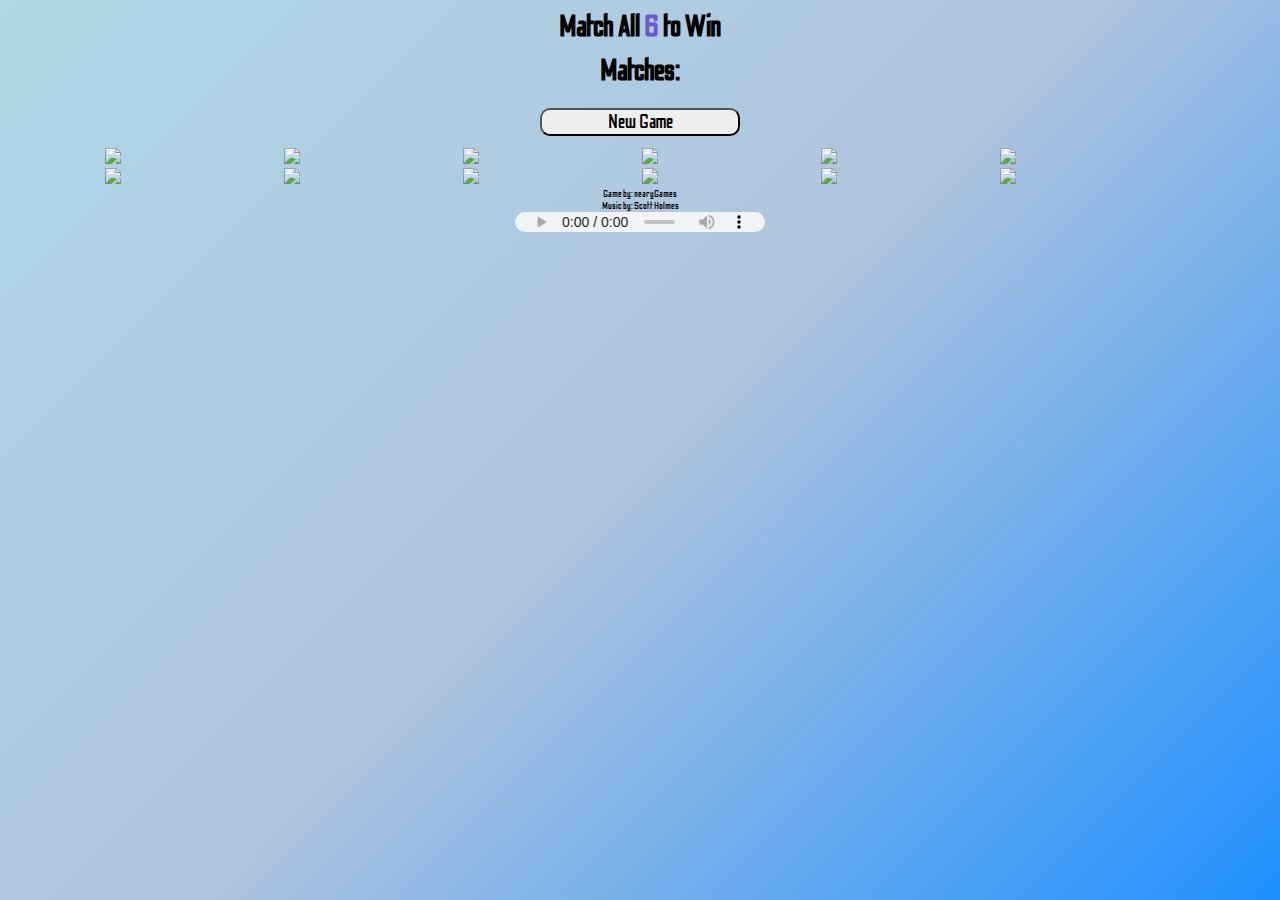
==== memoryGame.html @ 5019664b "Add files via upload" ====
<!DOCTYPE html>
<html lang="en">
<head>
    <meta charset="UTF-8">
    <meta http-equiv="X-UA-Compatible" content="IE=edge">
    <meta name="viewport" content="width=device-width, initial-scale=1.0">
    <link rel="stylesheet" href="memoryGame.css">
    <link rel="preconnect" href="https://fonts.googleapis.com">
    <link rel="preconnect" href="https://fonts.gstatic.com" crossorigin>
    <link href="https://fonts.googleapis.com/css2?family=Odibee+Sans&display=swap" rel="stylesheet">
    <title>nearyGames - Memory Game</title>
    <link rel="icon" type="image/x-icon" href="/img/nearyGames.png">
</head>
<body>
    <h1>Match All <span id="totalToWin">6</span> to Win</h1>
    <h3>Matches: <span id="result"></span></h3>
    <button onclick="location.reload()">New Game</button>
    <div id="grid"></div>
    
    <footer>
        Game by: <a href="https://nearygames.com" target="_blank">nearyGames</a><br>Music by: <a href ="https://freemusicarchive.org/music/Scott_Holmes/" target="_blank">Scott Holmes</a><br>
        <audio src="/audio/Scott Holmes Music - Mellow Lo-Fi.mp3" autoplay controls></audio>
    </footer>
    <script src="memoryGame.js"></script>
</body>
</html>
---- memoryGame.css ----
* {
    box-sizing: border-box;
    margin: 0 auto;
    text-align: center;
    font-family: 'Odibee Sans', cursive; 
    font-size: 40px;
}

html {
    height: 100vh;
    background: linear-gradient(135deg, lightBlue, lightSteelBlue, dodgerBlue);
}

#startContainer {
  height: 75vh;
  display: flex;
  flex-direction: column;
  justify-content: center;
  align-items: center;
}

#startImg {
  width: auto;
}

#startImg:hover {
  cursor: default;
}

h1, h3, button {
    margin: 10px;
}

h1, h3 {
    font-size: 1.5rem;
    animation: slide-in 1000ms;
}

#totalToWin {
    font-size: 1.5rem;
    color: slateblue;
}

button {
    width: 200px;
    border-radius: 10px;
    animation: grow-and-shrink 2s;
}

button:hover {
    background-color: slateblue;
    color: white;
    box-shadow: 3px 3px slategrey;
    cursor: pointer;
}

#result {
    color: slateblue;
}

#grid {
    width: 1280px;
    animation: grow 2s;
    animation-timing-function: ease-in-out;
}

img {
    margin: 5px;
}

img:hover {
    animation: grow-and-shrink2 1s;
    cursor: pointer;
}

footer {
  margin: 2px;
  font-size: .5rem;
}

a {
  text-decoration: none;
  color: black;
  font-size: .5rem;
}

a:hover {
  text-decoration: underline;
  color: slateblue;
}

audio {
  width: 250px;
  height: 20px;
}

@keyframes grow-and-shrink {
    0% {
      transform: scale(1);
    }
    50% {
      transform: scale(1.5);
    }
    100% {
      transform: scale(1);
    }
  }

  @keyframes grow-and-shrink2 {
    0% {
      transform: scale(1);
    }
    50% {
      transform: scale(1.05);
    }
    100% {
      transform: scale(1);
    }
  }

@keyframes slide-in {
    from {
      transform: translateX(-100%);
      opacity: 0.25;
    }
    to {
      transform: translateX(0%);
      opacity: 1;
    }
  }

@keyframes grow {
    0% {
      transform: scale(0.5);
    }
    100% {
      transform: scale(1);
    }
  }

@media (min-width: 2400px) {
    button {
      width: 300px;
    }
    #grid {
        display: flex;
        flex-wrap: wrap;
        width: 75vw;
        justify-content: center;
    }
    img {
        width: 450px;
    }
}

@media (max-width: 1440px) {
    * {
        font-size: 30px;
    }
    #grid {
        display: flex;
        flex-wrap: wrap;
        width: 85vw;
        justify-content: center;
    }
    img {
        width: 240px;
    }
}

@media (max-width: 1280px) {
  * {
      font-size: 20px;
  }
  #grid {
      display: flex;
      flex-wrap: wrap;
      width: 85vw;
      justify-content: center;
  }
  img {
      margin: 2px;
      width: 175px;
    }
}

@media (max-width: 720px) {
    #grid {
        display: flex;
        flex-wrap: wrap;
        width: 85vw;
        justify-content: center;
    }
    
}

@media (max-width: 600px) {
  #grid {
      display: flex;
      flex-wrap: wrap;
      width: 85vw;
      justify-content: center;
  }
  img {
      width: 85px;
  }
}
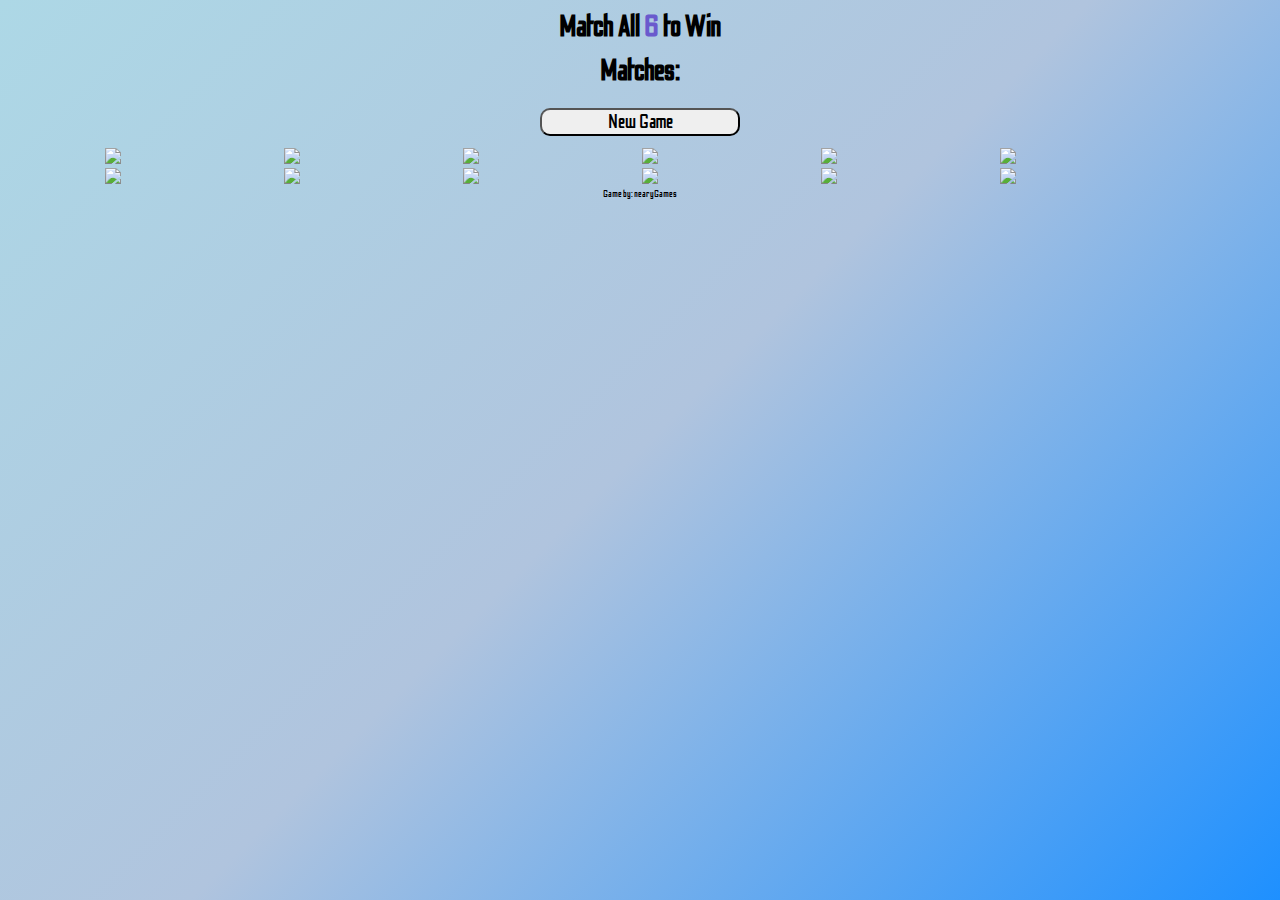
==== commit c2d84915: "Update memoryGame.html" ====
--- a/memoryGame.html
+++ b/memoryGame.html
@@ -9,7 +9,7 @@
     <link rel="preconnect" href="https://fonts.gstatic.com" crossorigin>
     <link href="https://fonts.googleapis.com/css2?family=Odibee+Sans&display=swap" rel="stylesheet">
     <title>nearyGames - Memory Game</title>
-    <link rel="icon" type="image/x-icon" href="/img/nearyGames.png">
+    <link rel="icon" type="image/x-icon" href="nearyGames.png">
 </head>
 <body>
     <h1>Match All <span id="totalToWin">6</span> to Win</h1>
@@ -18,9 +18,8 @@
     <div id="grid"></div>
     
     <footer>
-        Game by: <a href="https://nearygames.com" target="_blank">nearyGames</a><br>Music by: <a href ="https://freemusicarchive.org/music/Scott_Holmes/" target="_blank">Scott Holmes</a><br>
-        <audio src="/audio/Scott Holmes Music - Mellow Lo-Fi.mp3" autoplay controls></audio>
+        Game by: <a href="https://nearygames.com" target="_blank">nearyGames</a><br>
     </footer>
     <script src="memoryGame.js"></script>
 </body>
-</html>+</html>
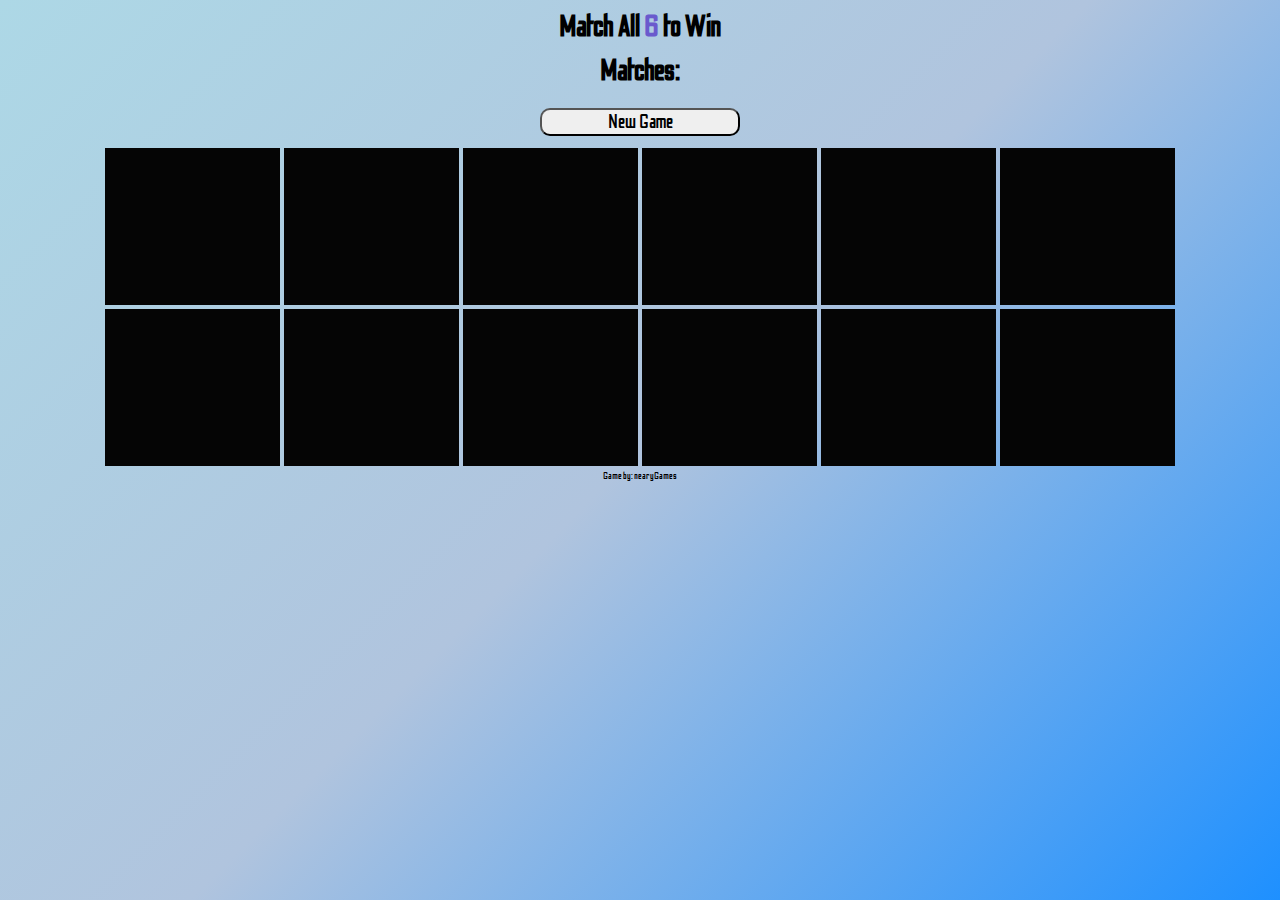
==== commit fc9f086d: "Update memoryGame.html" ====
--- a/memoryGame.html
+++ b/memoryGame.html
@@ -15,8 +15,7 @@
     <h1>Match All <span id="totalToWin">6</span> to Win</h1>
     <h3>Matches: <span id="result"></span></h3>
     <button onclick="location.reload()">New Game</button>
-    <div id="grid"></div>
-    
+    <div id="grid"></div>    
     <footer>
         Game by: <a href="https://nearygames.com" target="_blank">nearyGames</a><br>
     </footer>
--- a/memoryGame.css
+++ b/memoryGame.css
@@ -33,7 +33,7 @@
 
 h1, h3 {
     font-size: 1.5rem;
-    animation: slide-in 1000ms;
+    animation: slide-in 1s;
 }
 
 #totalToWin {
@@ -89,11 +89,6 @@
   color: slateblue;
 }
 
-audio {
-  width: 250px;
-  height: 20px;
-}
-
 @keyframes grow-and-shrink {
     0% {
       transform: scale(1);
@@ -104,9 +99,9 @@
     100% {
       transform: scale(1);
     }
-  }
-
-  @keyframes grow-and-shrink2 {
+}
+
+@keyframes grow-and-shrink2 {
     0% {
       transform: scale(1);
     }
@@ -116,7 +111,7 @@
     100% {
       transform: scale(1);
     }
-  }
+}
 
 @keyframes slide-in {
     from {
@@ -127,7 +122,7 @@
       transform: translateX(0%);
       opacity: 1;
     }
-  }
+}
 
 @keyframes grow {
     0% {
@@ -136,7 +131,7 @@
     100% {
       transform: scale(1);
     }
-  }
+}
 
 @media (min-width: 2400px) {
     button {
@@ -204,4 +199,4 @@
   img {
       width: 85px;
   }
-}+}
